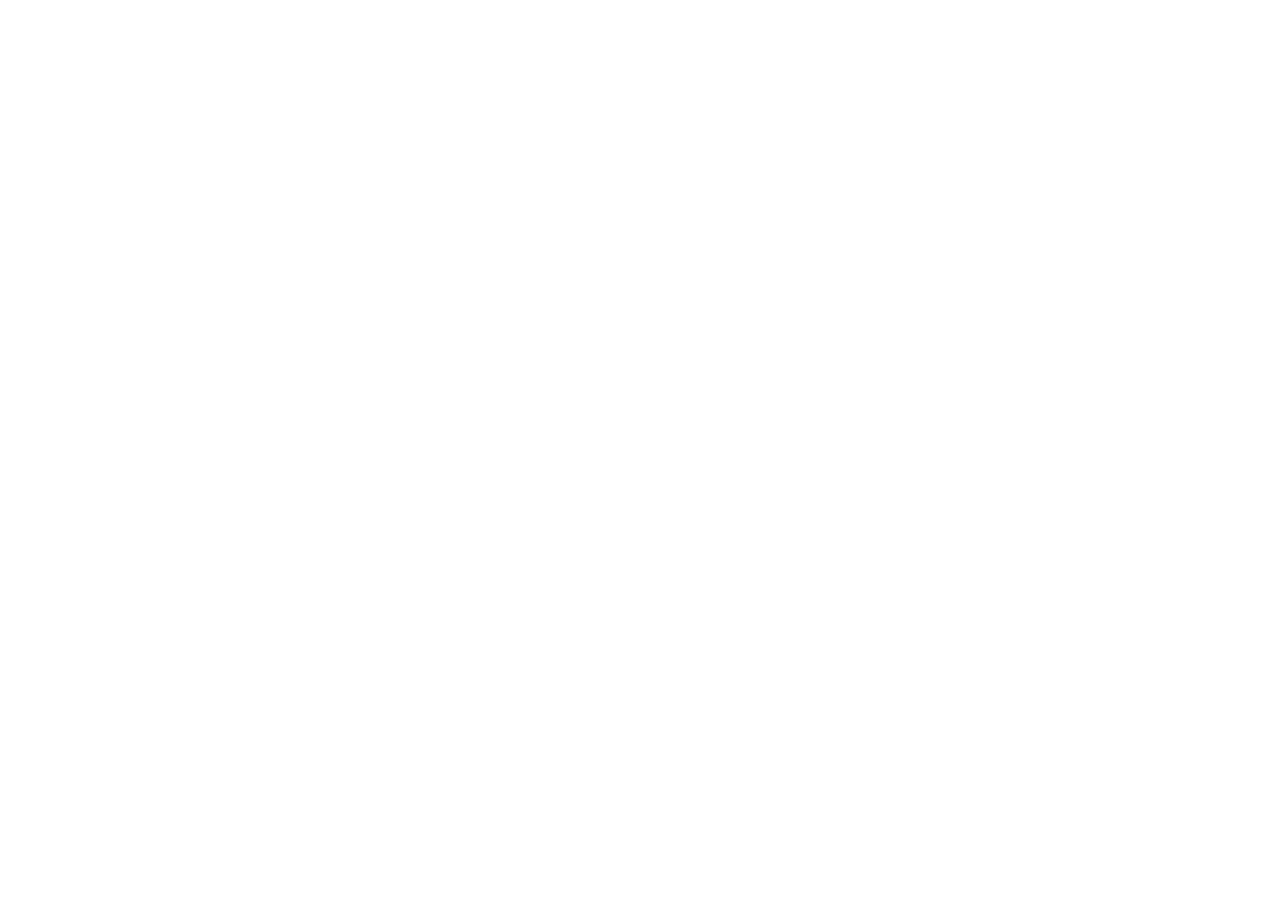
==== index.html @ f4e08888 "lui" ====
<!DOCTYPE html>
<html lang="pt-br">
<head>
    <meta charset="UTF-8">
    <meta name="viewport" content="width=device-width, initial-scale=1.0">
   <link rel="stylesheet" href="stlyle.css">
    <title>LUIZ RAFAEL</title>
</head>
<body>
    
</body>
</html>
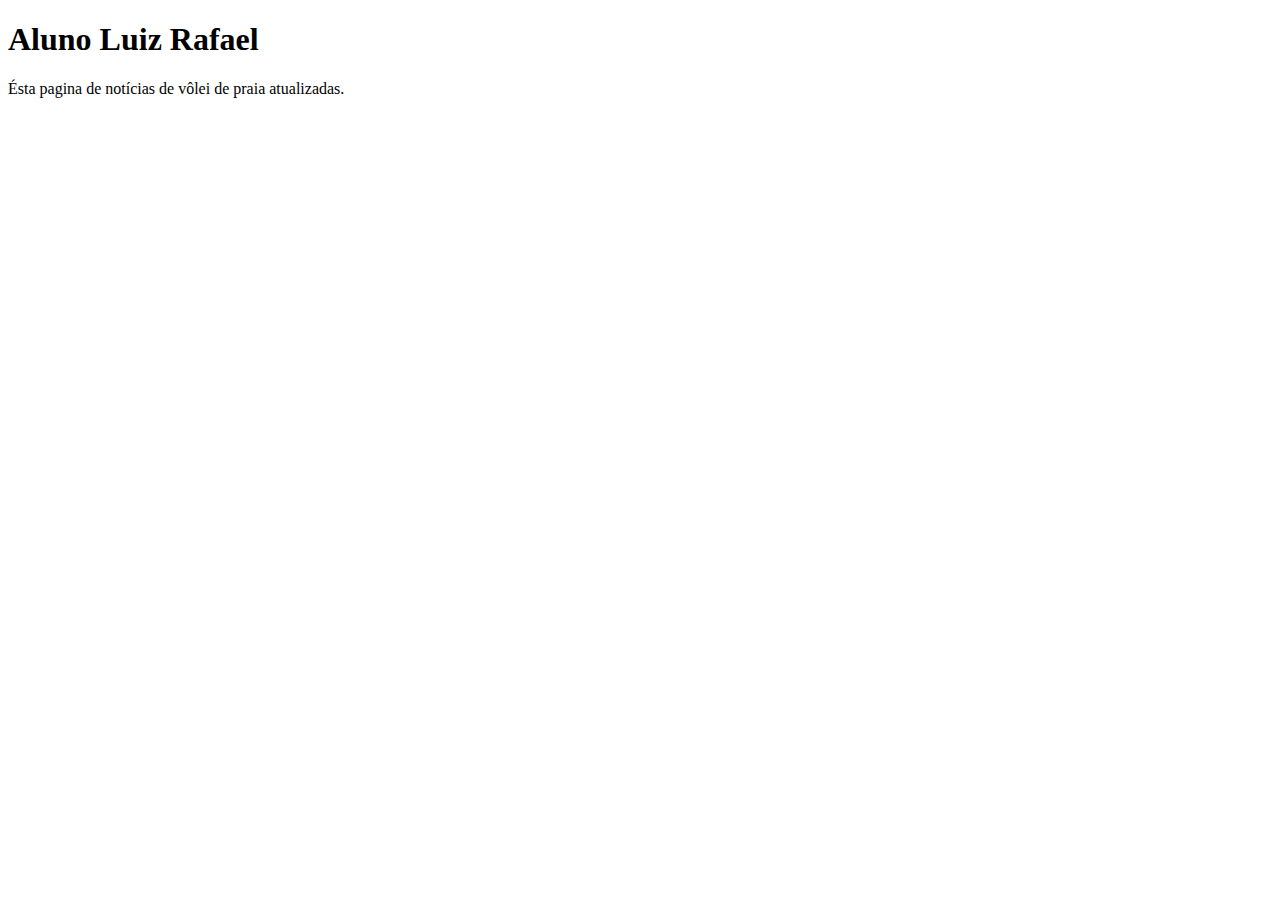
==== commit 3515d5d5: "p" ====
--- a/index.html
+++ b/index.html
@@ -7,6 +7,11 @@
     <title>LUIZ RAFAEL</title>
 </head>
 <body>
-    
+ <h1>
+Aluno Luiz Rafael
+</h1>
+<p>
+  Ésta pagina de notícias de vôlei de praia atualizadas.
+</p>  
 </body>
 </html>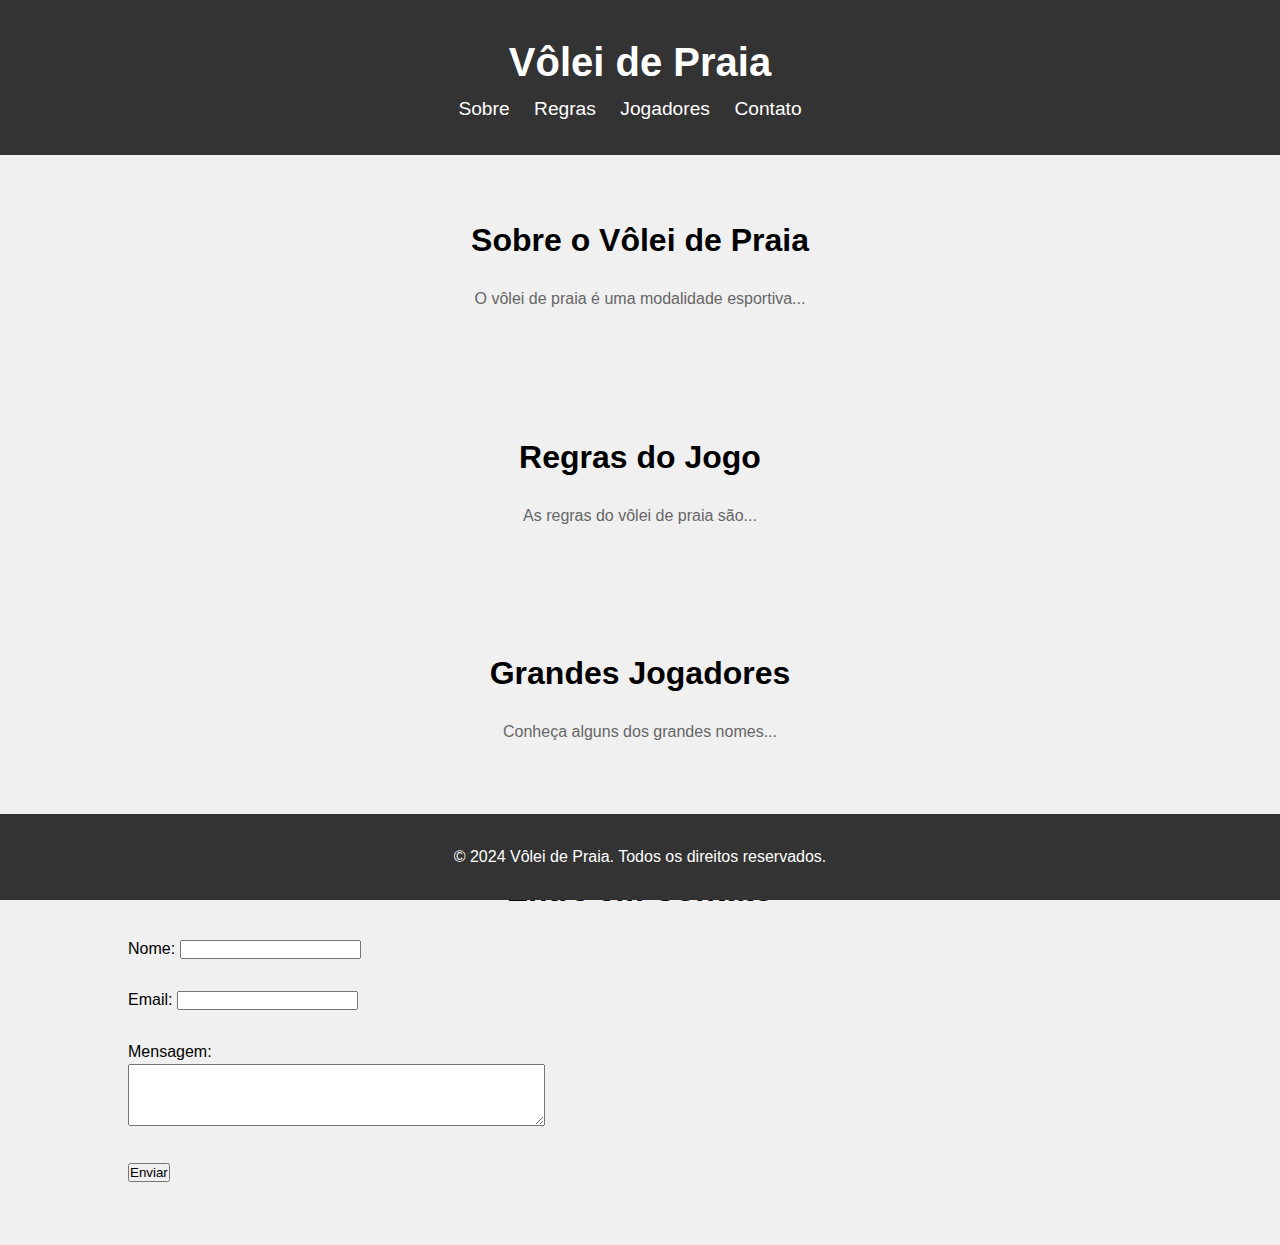
==== commit af6893e7: "k" ====
--- a/index.html
+++ b/index.html
@@ -1,17 +1,66 @@
 <!DOCTYPE html>
-<html lang="pt-br">
+<html lang="pt-BR">
 <head>
     <meta charset="UTF-8">
     <meta name="viewport" content="width=device-width, initial-scale=1.0">
-   <link rel="stylesheet" href="stlyle.css">
-    <title>LUIZ RAFAEL</title>
+    <title>Vôlei de Praia</title>
+    <link rel="stylesheet" href="style.css">
 </head>
 <body>
- <h1>
-Aluno Luiz Rafael
-</h1>
-<p>
-  Ésta pagina de notícias de vôlei de praia atualizadas.
-</p>  
+    <header>
+        <div class="container">
+            <h1>Vôlei de Praia</h1>
+            <nav>
+                <ul>
+                    <li><a href="#sobre">Sobre</a></li>
+                    <li><a href="#regras">Regras</a></li>
+                    <li><a href="#jogadores">Jogadores</a></li>
+                    <li><a href="#contato">Contato</a></li>
+                </ul>
+            </nav>
+        </div>
+    </header>
+
+    <section id="sobre">
+        <div class="container">
+            <h2>Sobre o Vôlei de Praia</h2>
+            <p>O vôlei de praia é uma modalidade esportiva...</p>
+        </div>
+    </section>
+
+    <section id="regras">
+        <div class="container">
+            <h2>Regras do Jogo</h2>
+            <p>As regras do vôlei de praia são...</p>
+        </div>
+    </section>
+
+    <section id="jogadores">
+        <div class="container">
+            <h2>Grandes Jogadores</h2>
+            <p>Conheça alguns dos grandes nomes...</p>
+        </div>
+    </section>
+
+    <section id="contato">
+        <div class="container">
+            <h2>Entre em Contato</h2>
+            <form action="#">
+                <label for="nome">Nome:</label>
+                <input type="text" id="nome" name="nome" required><br><br>
+                <label for="email">Email:</label>
+                <input type="email" id="email" name="email" required><br><br>
+                <label for="mensagem">Mensagem:</label><br>
+                <textarea id="mensagem" name="mensagem" rows="4" cols="50" required></textarea><br><br>
+                <input type="submit" value="Enviar">
+            </form>
+        </div>
+    </section>
+
+    <footer>
+        <div class="container">
+            <p>&copy; 2024 Vôlei de Praia. Todos os direitos reservados.</p>
+        </div>
+    </footer>
 </body>
-</html>+</html>
--- a/style.css
+++ b/style.css
@@ -0,0 +1,75 @@
+/* Reset CSS */
+* {
+    margin: 0;
+    padding: 0;
+    box-sizing: border-box;
+}
+
+/* Global Styles */
+body {
+    font-family: Arial, sans-serif;
+    line-height: 1.6;
+    background-color: #f0f0f0;
+}
+
+.container {
+    width: 80%;
+    margin: auto;
+    padding: 20px 0;
+}
+
+header {
+    background-color: #333;
+    color: #fff;
+    padding: 10px 0;
+}
+
+header h1 {
+    font-size: 2.5em;
+    text-align: center;
+}
+
+nav ul {
+    list-style-type: none;
+    text-align: center;
+}
+
+nav ul li {
+    display: inline;
+    margin-right: 20px;
+}
+
+nav ul li a {
+    color: #fff;
+    text-decoration: none;
+    font-size: 1.2em;
+}
+
+nav ul li a:hover {
+    text-decoration: underline;
+}
+
+section {
+    padding: 40px 0;
+}
+
+section h2 {
+    font-size: 2em;
+    text-align: center;
+    margin-bottom: 20px;
+}
+
+section p {
+    text-align: center;
+    color: #666;
+}
+
+footer {
+    background-color: #333;
+    color: #fff;
+    text-align: center;
+    padding: 10px 0;
+    position: absolute;
+    bottom: 0;
+    width: 100%;
+}
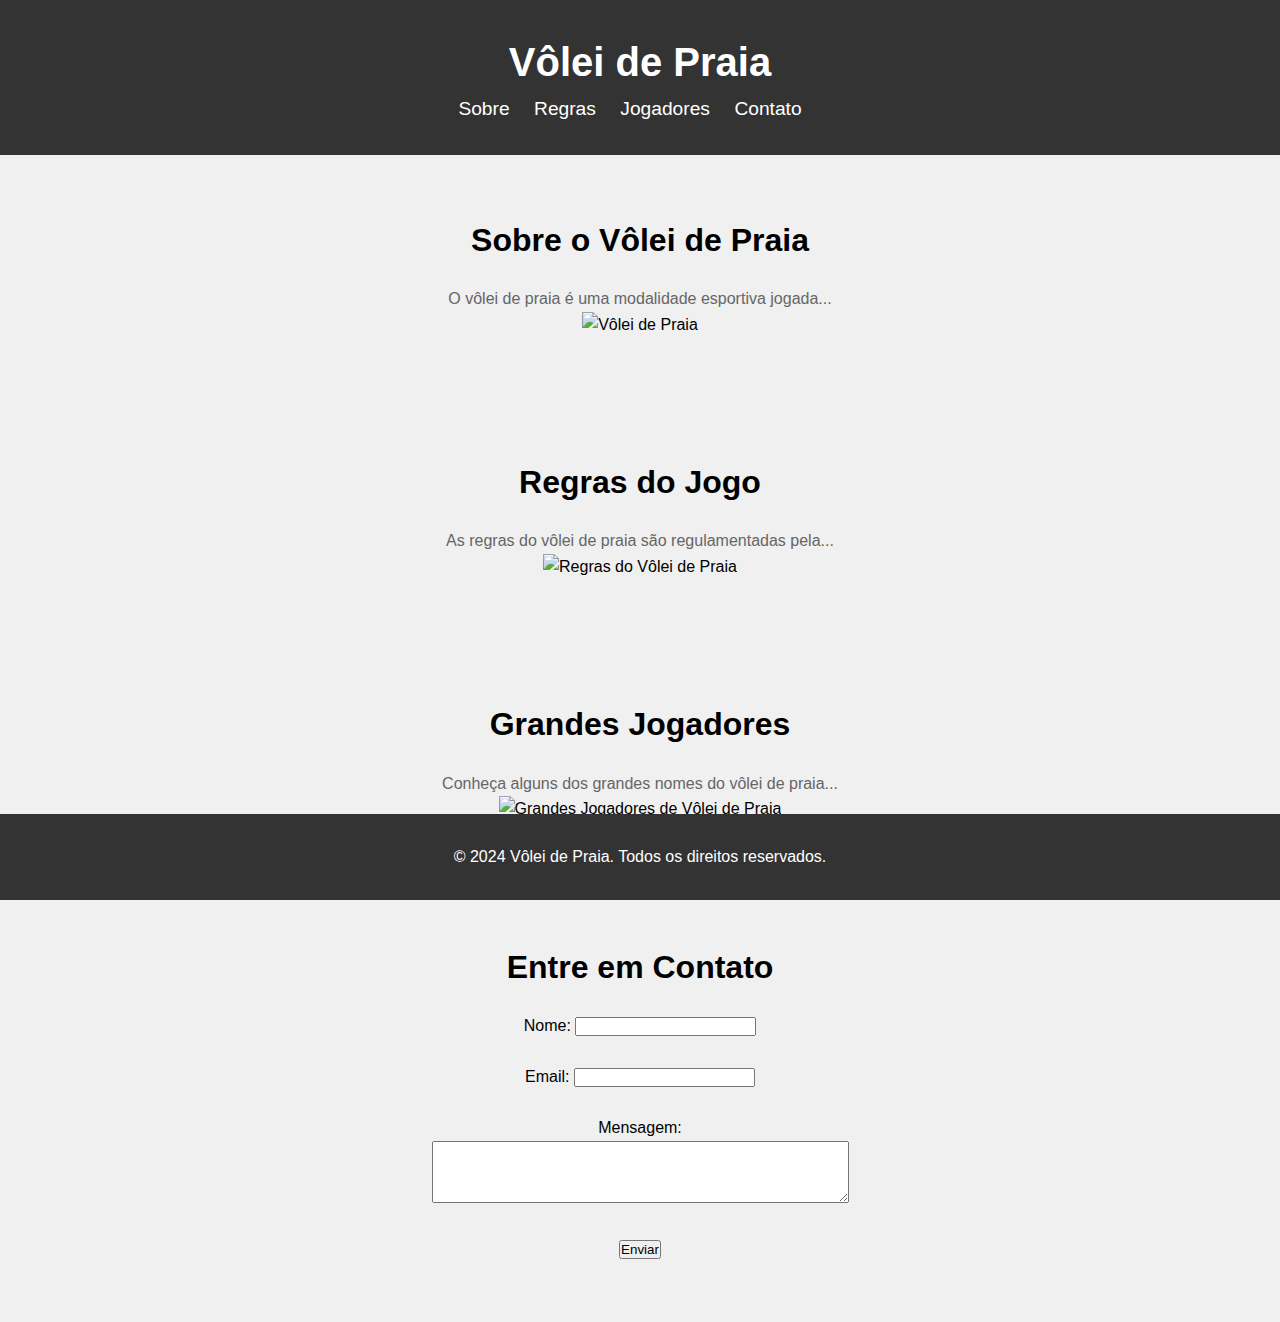
==== commit cb98ffc6: "l" ====
--- a/index.html
+++ b/index.html
@@ -21,28 +21,31 @@
         </div>
     </header>
 
-    <section id="sobre">
+    <section id="sobre" class="content">
         <div class="container">
             <h2>Sobre o Vôlei de Praia</h2>
-            <p>O vôlei de praia é uma modalidade esportiva...</p>
+            <p>O vôlei de praia é uma modalidade esportiva jogada...</p>
+            <img src="sobre.jpg" alt="Vôlei de Praia">
         </div>
     </section>
 
-    <section id="regras">
+    <section id="regras" class="content">
         <div class="container">
             <h2>Regras do Jogo</h2>
-            <p>As regras do vôlei de praia são...</p>
+            <p>As regras do vôlei de praia são regulamentadas pela...</p>
+            <img src="regras.jpg" alt="Regras do Vôlei de Praia">
         </div>
     </section>
 
-    <section id="jogadores">
+    <section id="jogadores" class="content">
         <div class="container">
             <h2>Grandes Jogadores</h2>
-            <p>Conheça alguns dos grandes nomes...</p>
+            <p>Conheça alguns dos grandes nomes do vôlei de praia...</p>
+            <img src="jogadores.jpg" alt="Grandes Jogadores de Vôlei de Praia">
         </div>
     </section>
 
-    <section id="contato">
+    <section id="contato" class="content">
         <div class="container">
             <h2>Entre em Contato</h2>
             <form action="#">
@@ -64,3 +67,4 @@
     </footer>
 </body>
 </html>
+
--- a/style.css
+++ b/style.css
@@ -22,16 +22,15 @@
     background-color: #333;
     color: #fff;
     padding: 10px 0;
+    text-align: center;
 }
 
 header h1 {
     font-size: 2.5em;
-    text-align: center;
 }
 
 nav ul {
     list-style-type: none;
-    text-align: center;
 }
 
 nav ul li {
@@ -49,18 +48,17 @@
     text-decoration: underline;
 }
 
-section {
+section.content {
     padding: 40px 0;
+    text-align: center;
 }
 
-section h2 {
+section.content h2 {
     font-size: 2em;
-    text-align: center;
     margin-bottom: 20px;
 }
 
-section p {
-    text-align: center;
+section.content p {
     color: #666;
 }
 
